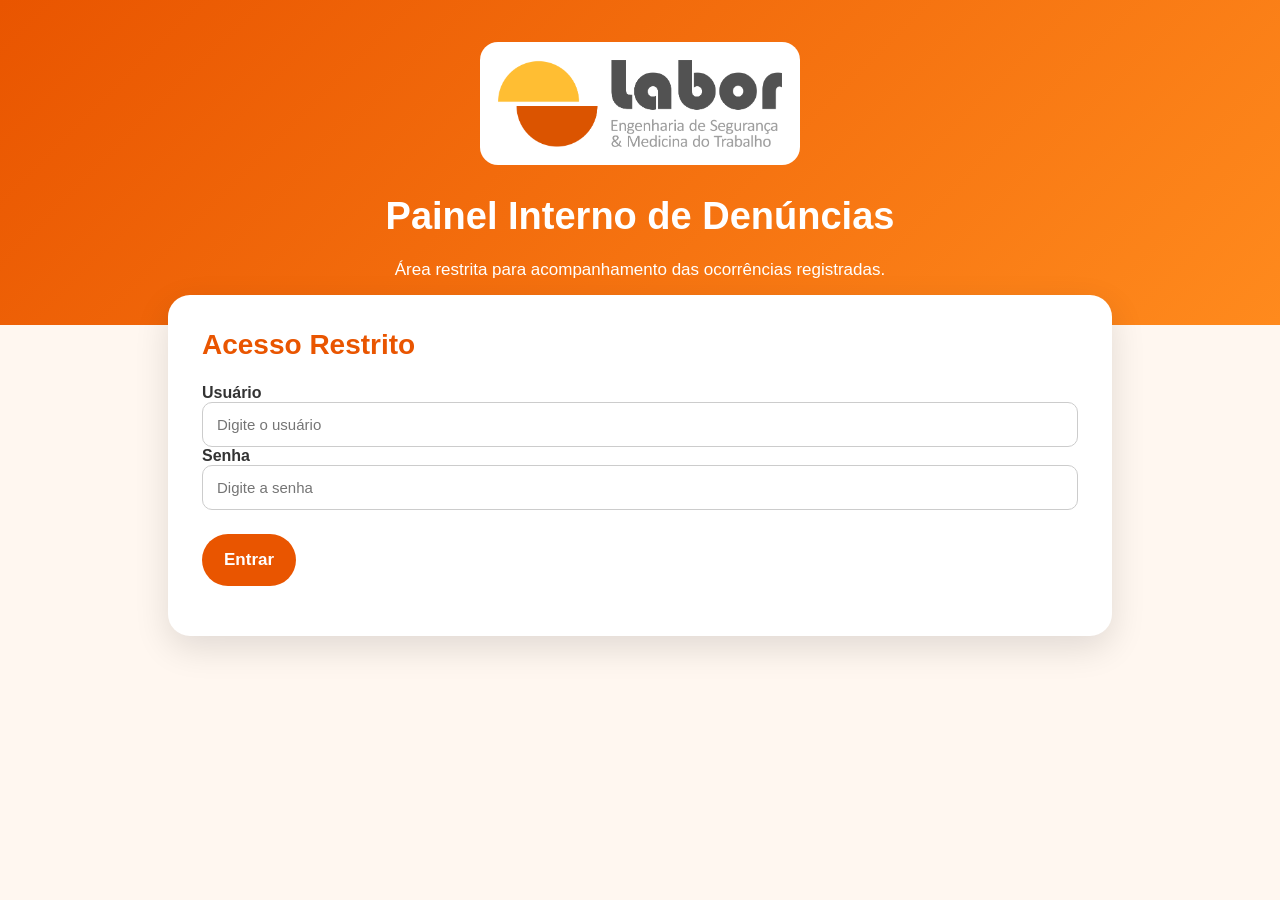
==== admin.html @ f0834d73 "Update admin.html" ====
<!DOCTYPE html>
<html lang="pt-BR">
<head>
  <meta charset="UTF-8">
  <meta name="viewport" content="width=device-width, initial-scale=1.0">
  <title>Painel de Denúncias | Labor</title>
  <link rel="stylesheet" href="css/style.css">
</head>

<body>

<header class="hero">
  <img src="assets/logo-labor.png" alt="Labor Engenharia" class="logo">
  <h1>Painel Interno de Denúncias</h1>
  <p class="subtitulo">Área restrita para acompanhamento das ocorrências registradas.</p>
</header>

<main class="container">

  <section class="card" id="loginCard">
    <h2>Acesso Restrito</h2>

    <label>Usuário</label>
    <input type="text" id="usuario" placeholder="Digite o usuário">

    <label>Senha</label>
    <input type="password" id="senha" placeholder="Digite a senha">

    <button onclick="fazerLogin()">Entrar</button>

    <p id="erroLogin" style="color:red; margin-top:15px;"></p>
  </section>

  <section class="card" id="painelCard" style="display:none;">
    <h2>Denúncias Recebidas</h2>
    <div id="resumoDenuncias" class="dashboard-resumo"></div>
    <label>Filtrar por Status</label>
    <select id="filtroStatus" onchange="aplicarFiltroStatus()">
      <option value="Todos">Todos</option>
      <option value="Recebida">Recebida</option>
      <option value="Em análise">Em análise</option>
      <option value="Em investigação">Em investigação</option>
      <option value="Concluída">Concluída</option>
      <option value="Arquivada">Arquivada</option>
    </select>
    
    <button onclick="carregarDenuncias()">Atualizar Lista</button>
    <button onclick="sair()" style="background:#555;">Sair</button>

    <div id="listaDenuncias" style="margin-top: 25px;"></div>
  </section>

</main>

<script src="js/admin.js"></script>

</body>
</html>
---- css/style.css ----
:root {
  --laranja: #e95500;
  --laranja-claro: #ffb62e;
  --cinza: #555555;
  --cinza-claro: #f5f5f5;
  --texto: #222222;
  --branco: #ffffff;
}

* {
  box-sizing: border-box;
}

body {
  margin: 0;
  font-family: Arial, Helvetica, sans-serif;
  background: #fff7f0;
  color: var(--texto);
}

.hero {
  background: linear-gradient(135deg, #e95500, #ff8a1d);
  color: white;
  padding: 42px 22px;
  text-align: center;
}

.logo {
  max-width: 320px;
  width: 80%;
  background: white;
  padding: 18px;
  border-radius: 18px;
  margin-bottom: 26px;
}

.hero h1 {
  margin: 0;
  font-size: 38px;
  font-weight: 800;
}

.subtitulo {
  max-width: 900px;
  margin: 18px auto 0;
  font-size: 17px;
  line-height: 1.6;
}

.container {
  max-width: 980px;
  margin: -30px auto 60px;
  padding: 0 18px;
}

.card {
  background: white;
  border-radius: 22px;
  padding: 34px;
  box-shadow: 0 12px 35px rgba(0,0,0,0.12);
}

.card h2 {
  color: var(--laranja);
  margin-top: 0;
  font-size: 28px;
}

.card h3 {
  margin-top: 28px;
  color: var(--cinza);
}

form {
  display: grid;
  gap: 14px;
}

label {
  font-weight: 700;
  color: #333;
  margin-top: 8px;
}

input,
select,
textarea {
  width: 100%;
  padding: 13px 14px;
  border: 1px solid #cccccc;
  border-radius: 10px;
  font-size: 15px;
  font-family: Arial, Helvetica, sans-serif;
}

textarea {
  resize: vertical;
}

.radio-group {
  display: flex;
  flex-wrap: wrap;
  gap: 18px;
  margin: 6px 0 10px;
}

.radio-group label {
  font-weight: 500;
}

.radio-group input {
  width: auto;
  margin-right: 6px;
}

#dadosIdentificacao {
  display: none;
  grid-template-columns: 1fr 1fr 1fr;
  gap: 12px;
}

button {
  margin-top: 24px;
  background: var(--laranja);
  color: white;
  border: none;
  padding: 16px 22px;
  border-radius: 999px;
  font-size: 17px;
  font-weight: 800;
  cursor: pointer;
  transition: 0.2s;
}

button:hover {
  background: #c74700;
}

.aviso {
  margin-top: 18px;
  padding: 16px;
  border-radius: 12px;
  background: #fff0e5;
  color: #5f2500;
  font-size: 14px;
  line-height: 1.5;
}

@media (max-width: 700px) {
  .hero h1 {
    font-size: 30px;
  }

  .card {
    padding: 24px;
  }

  #dadosIdentificacao {
    grid-template-columns: 1fr;
  }
}

.dashboard-resumo {
  display: grid;
  grid-template-columns: repeat(auto-fit, minmax(150px, 1fr));
  gap: 14px;
  margin: 20px 0 25px;
}

.resumo-card {
  background: #fff0e5;
  border-left: 6px solid var(--laranja);
  padding: 16px;
  border-radius: 14px;
}

.resumo-card strong {
  display: block;
  font-size: 26px;
  color: var(--laranja);
}

.resumo-card span {
  font-size: 14px;
  color: #333;
}
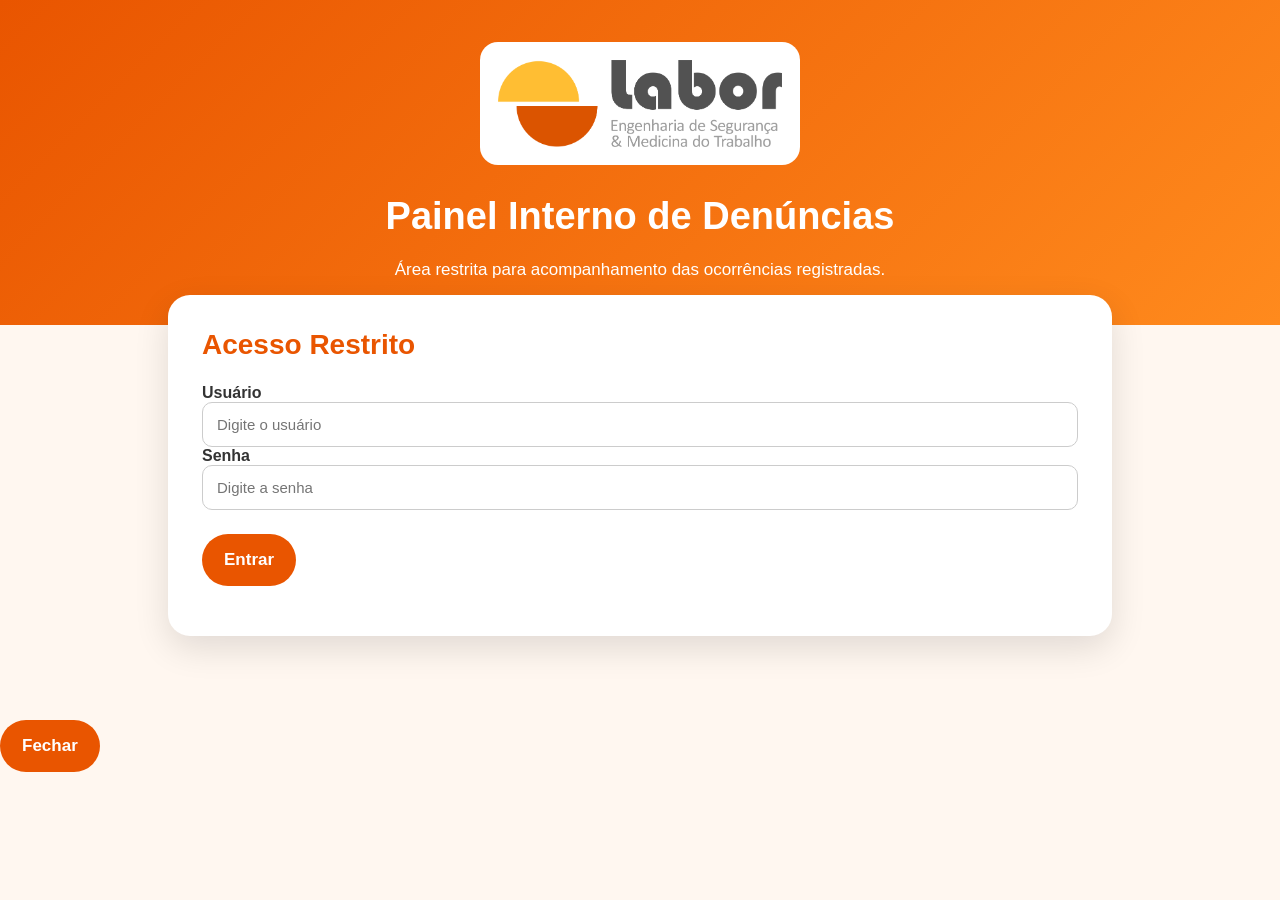
==== commit 10bc2b8b: "Update admin.html" ====
--- a/admin.html
+++ b/admin.html
@@ -52,6 +52,13 @@
 
 </main>
 
+<div id="modalDetalhes" class="modal">
+  <div class="modal-conteudo">
+    <button class="modal-fechar" onclick="fecharDetalhes()">Fechar</button>
+    <div id="conteudoDetalhes"></div>
+  </div>
+</div>
+  
 <script src="js/admin.js"></script>
 
 </body>
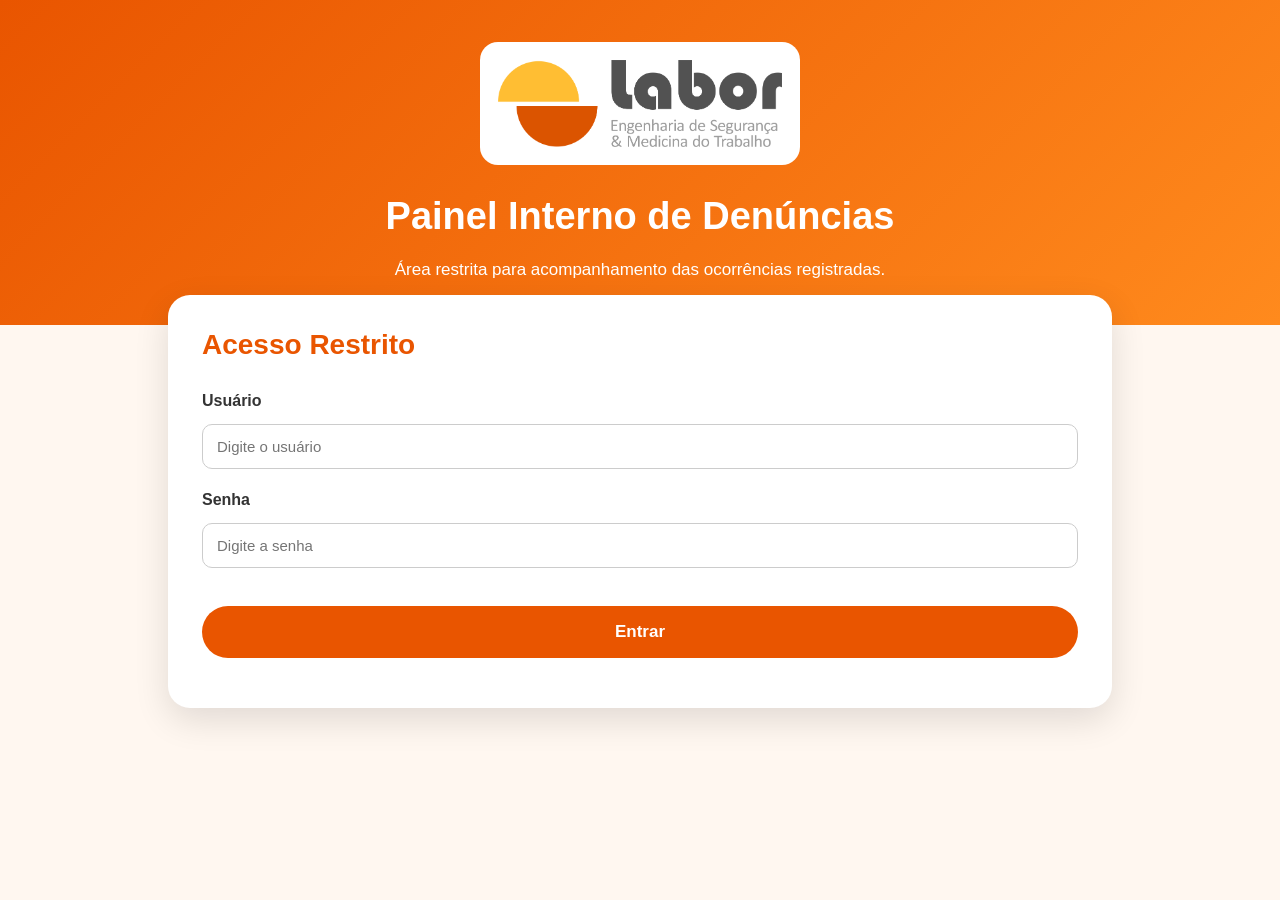
==== commit 6111b4b5: "Update admin.html" ====
--- a/admin.html
+++ b/admin.html
@@ -2,40 +2,121 @@
 <html lang="pt-BR">
 <head>
   <meta charset="UTF-8">
-  <meta name="viewport" content="width=device-width, initial-scale=1.0">
+
+  <meta
+    name="viewport"
+    content="width=device-width, initial-scale=1.0"
+  >
+
   <title>Painel de Denúncias | Labor</title>
-  <link rel="stylesheet" href="css/style.css">
+
+  <link rel="stylesheet" href="/css/style.css">
 </head>
 
 <body>
 
 <header class="hero">
-  <img src="assets/logo-labor.png" alt="Labor Engenharia" class="logo">
+  <img
+    src="/assets/logo-labor.png"
+    alt="Labor Engenharia"
+    class="logo"
+  >
+
   <h1>Painel Interno de Denúncias</h1>
-  <p class="subtitulo">Área restrita para acompanhamento das ocorrências registradas.</p>
+
+  <p class="subtitulo">
+    Área restrita para acompanhamento das ocorrências registradas.
+  </p>
 </header>
 
 <main class="container">
 
   <section class="card" id="loginCard">
+
     <h2>Acesso Restrito</h2>
 
-    <label>Usuário</label>
-    <input type="text" id="usuario" placeholder="Digite o usuário">
+    <form id="loginForm">
 
-    <label>Senha</label>
-    <input type="password" id="senha" placeholder="Digite a senha">
+      <label for="usuario">
+        Usuário
+      </label>
 
-    <button onclick="fazerLogin()">Entrar</button>
+      <input
+        type="text"
+        id="usuario"
+        placeholder="Digite o usuário"
+        autocomplete="username"
+        required
+      >
 
-    <p id="erroLogin" style="color:red; margin-top:15px;"></p>
+      <label for="senha">
+        Senha
+      </label>
+
+      <input
+        type="password"
+        id="senha"
+        placeholder="Digite a senha"
+        autocomplete="current-password"
+        required
+      >
+
+      <button type="submit" id="botaoLogin">
+        Entrar
+      </button>
+
+    </form>
+
+    <p
+      id="erroLogin"
+      style="color: red; margin-top: 15px;"
+    ></p>
+
   </section>
 
-  <section class="card" id="painelCard" style="display:none;">
-    <h2>Denúncias Recebidas</h2>
-    <div id="resumoDenuncias" class="dashboard-resumo"></div>
-    <label>Filtrar por Status</label>
-    <select id="filtroStatus" onchange="aplicarFiltroStatus()">
+  <section
+    class="card"
+    id="painelCard"
+    style="display: none;"
+  >
+
+    <div
+      style="
+        display: flex;
+        justify-content: space-between;
+        align-items: flex-start;
+        gap: 20px;
+        flex-wrap: wrap;
+      "
+    >
+      <div>
+        <h2>Denúncias Recebidas</h2>
+
+        <p id="dadosUsuarioLogado"></p>
+      </div>
+
+      <button
+        type="button"
+        onclick="sair()"
+        style="background: #555;"
+      >
+        Sair
+      </button>
+    </div>
+
+    <div
+      id="resumoDenuncias"
+      class="dashboard-resumo"
+    ></div>
+
+    <label for="filtroStatus">
+      Filtrar por Status
+    </label>
+
+    <select
+      id="filtroStatus"
+      onchange="aplicarFiltroStatus()"
+    >
       <option value="Todos">Todos</option>
       <option value="Recebida">Recebida</option>
       <option value="Em análise">Em análise</option>
@@ -43,23 +124,40 @@
       <option value="Concluída">Concluída</option>
       <option value="Arquivada">Arquivada</option>
     </select>
-    
-    <button onclick="carregarDenuncias()">Atualizar Lista</button>
-    <button onclick="sair()" style="background:#555;">Sair</button>
 
-    <div id="listaDenuncias" style="margin-top: 25px;"></div>
+    <button
+      type="button"
+      onclick="carregarDenuncias()"
+    >
+      Atualizar Lista
+    </button>
+
+    <div
+      id="listaDenuncias"
+      style="margin-top: 25px;"
+    ></div>
+
   </section>
 
 </main>
 
 <div id="modalDetalhes" class="modal">
   <div class="modal-conteudo">
-    <button class="modal-fechar" onclick="fecharDetalhes()">Fechar</button>
+
+    <button
+      type="button"
+      class="modal-fechar"
+      onclick="fecharDetalhes()"
+    >
+      Fechar
+    </button>
+
     <div id="conteudoDetalhes"></div>
+
   </div>
 </div>
-  
-<script src="js/admin.js"></script>
+
+<script src="/js/admin.js"></script>
 
 </body>
 </html>
--- a/css/style.css
+++ b/css/style.css
@@ -184,3 +184,58 @@
   font-size: 14px;
   color: #333;
 }
+.tabela-wrapper {
+  overflow-x: auto;
+  margin-top: 25px;
+}
+
+.tabela-denuncias {
+  width: 100%;
+  border-collapse: collapse;
+  background: white;
+}
+
+.tabela-denuncias th,
+.tabela-denuncias td {
+  padding: 14px;
+  border-bottom: 1px solid #eee;
+  text-align: left;
+}
+
+.tabela-denuncias th {
+  background: #fff0e5;
+  color: #5f2500;
+}
+
+.btn-pequeno {
+  padding: 9px 16px;
+  font-size: 14px;
+  border-radius: 20px;
+  margin: 0;
+}
+
+.modal {
+  display: none;
+  position: fixed;
+  z-index: 9999;
+  inset: 0;
+  background: rgba(0,0,0,0.55);
+  align-items: center;
+  justify-content: center;
+  padding: 20px;
+}
+
+.modal-conteudo {
+  background: white;
+  width: 100%;
+  max-width: 850px;
+  max-height: 90vh;
+  overflow-y: auto;
+  border-radius: 18px;
+  padding: 28px;
+}
+
+.modal-fechar {
+  background: #555;
+  margin-bottom: 20px;
+}
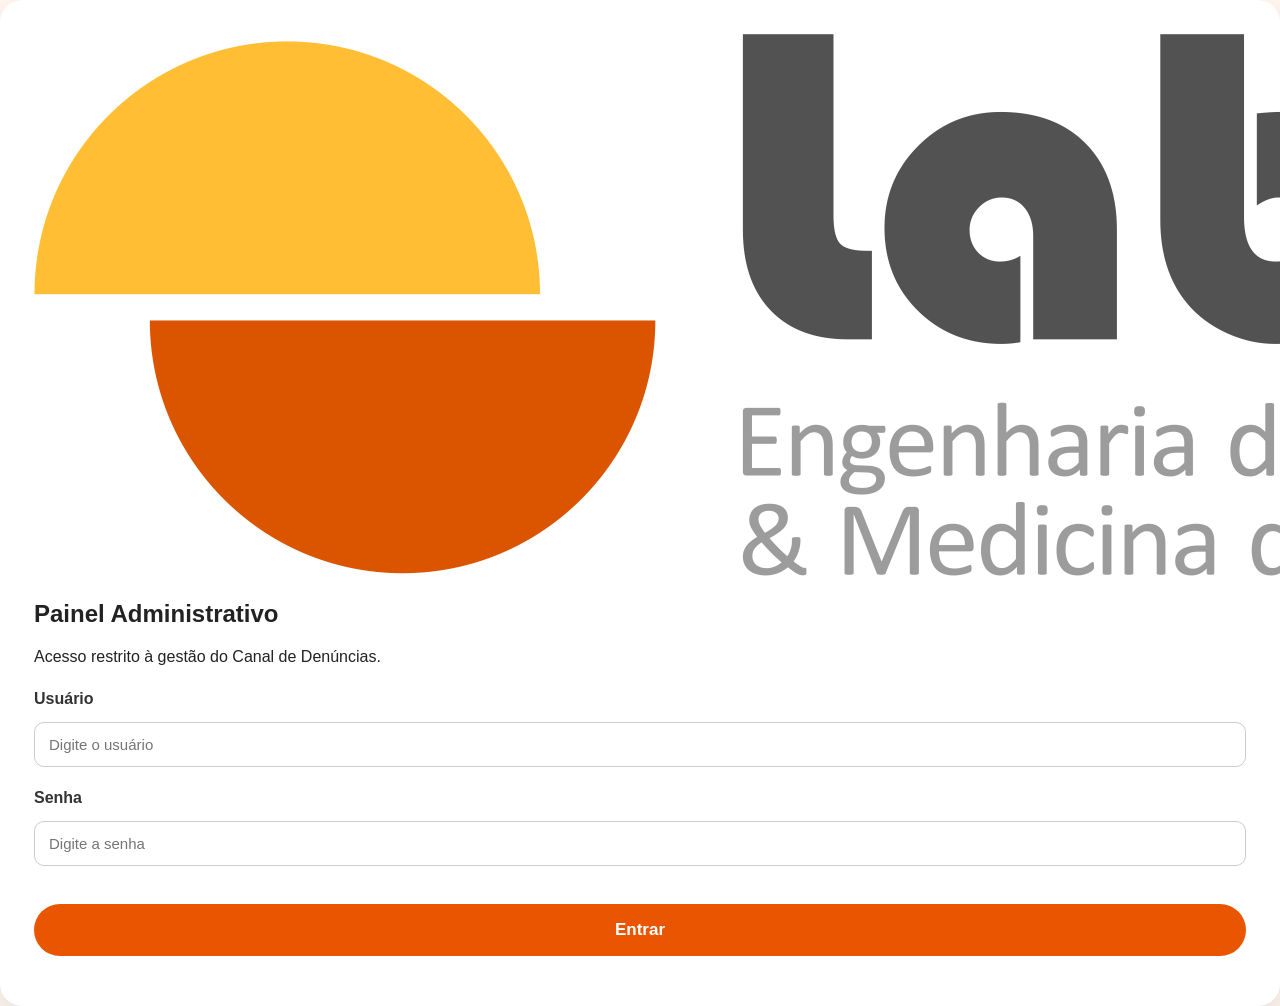
==== commit ff38bd0f: "Update admin.html" ====
--- a/admin.html
+++ b/admin.html
@@ -8,156 +8,525 @@
     content="width=device-width, initial-scale=1.0"
   >
 
-  <title>Painel de Denúncias | Labor</title>
+  <title>Painel Administrativo | Canal de Denúncias</title>
 
   <link rel="stylesheet" href="/css/style.css">
 </head>
 
-<body>
-
-<header class="hero">
-  <img
-    src="/assets/logo-labor.png"
-    alt="Labor Engenharia"
-    class="logo"
+<body class="admin-body">
+
+  <!-- LOGIN -->
+  <main
+    class="admin-login-wrapper"
+    id="loginCard"
   >
-
-  <h1>Painel Interno de Denúncias</h1>
-
-  <p class="subtitulo">
-    Área restrita para acompanhamento das ocorrências registradas.
-  </p>
-</header>
-
-<main class="container">
-
-  <section class="card" id="loginCard">
-
-    <h2>Acesso Restrito</h2>
-
-    <form id="loginForm">
-
-      <label for="usuario">
-        Usuário
-      </label>
-
-      <input
-        type="text"
-        id="usuario"
-        placeholder="Digite o usuário"
-        autocomplete="username"
-        required
+    <section class="card admin-login-card">
+
+      <img
+        src="/assets/logo-labor.png"
+        alt="Labor Engenharia"
+        class="admin-login-logo"
       >
 
-      <label for="senha">
-        Senha
-      </label>
-
-      <input
-        type="password"
-        id="senha"
-        placeholder="Digite a senha"
-        autocomplete="current-password"
-        required
-      >
-
-      <button type="submit" id="botaoLogin">
-        Entrar
-      </button>
-
-    </form>
-
-    <p
-      id="erroLogin"
-      style="color: red; margin-top: 15px;"
-    ></p>
-
-  </section>
-
-  <section
-    class="card"
+      <h1>Painel Administrativo</h1>
+
+      <p class="admin-login-subtitulo">
+        Acesso restrito à gestão do Canal de Denúncias.
+      </p>
+
+      <form id="loginForm">
+
+        <label for="usuario">
+          Usuário
+        </label>
+
+        <input
+          type="text"
+          id="usuario"
+          placeholder="Digite o usuário"
+          autocomplete="username"
+          required
+        >
+
+        <label for="senha">
+          Senha
+        </label>
+
+        <input
+          type="password"
+          id="senha"
+          placeholder="Digite a senha"
+          autocomplete="current-password"
+          required
+        >
+
+        <button
+          type="submit"
+          id="botaoLogin"
+        >
+          Entrar
+        </button>
+
+      </form>
+
+      <p
+        id="erroLogin"
+        class="admin-login-erro"
+      ></p>
+
+    </section>
+  </main>
+
+
+  <!-- PAINEL -->
+  <div
+    class="admin-app"
     id="painelCard"
     style="display: none;"
   >
 
-    <div
-      style="
-        display: flex;
-        justify-content: space-between;
-        align-items: flex-start;
-        gap: 20px;
-        flex-wrap: wrap;
-      "
-    >
-      <div>
-        <h2>Denúncias Recebidas</h2>
-
-        <p id="dadosUsuarioLogado"></p>
+    <!-- MENU LATERAL -->
+    <aside class="admin-sidebar">
+
+      <div class="admin-sidebar-topo">
+
+        <img
+          id="logoPainel"
+          src="/assets/logo-labor.png"
+          alt="Empresa"
+          class="admin-sidebar-logo"
+        >
+
+        <div class="admin-sidebar-empresa">
+          <strong id="nomeEmpresaPainel">
+            Empresa
+          </strong>
+
+          <span id="perfilUsuarioPainel">
+            Perfil
+          </span>
+        </div>
+
       </div>
+
+
+      <nav class="admin-menu">
+
+        <button
+          type="button"
+          class="admin-menu-item ativo"
+          data-tela="dashboard"
+          onclick="abrirTela('dashboard', this)"
+        >
+          Dashboard
+        </button>
+
+        <button
+          type="button"
+          class="admin-menu-item"
+          data-tela="denuncias"
+          onclick="abrirTela('denuncias', this)"
+        >
+          Denúncias
+        </button>
+
+        <button
+          type="button"
+          class="admin-menu-item somente-super-admin"
+          data-tela="empresas"
+          onclick="abrirTela('empresas', this)"
+        >
+          Empresas
+        </button>
+
+        <button
+          type="button"
+          class="admin-menu-item somente-super-admin"
+          data-tela="usuarios"
+          onclick="abrirTela('usuarios', this)"
+        >
+          Usuários
+        </button>
+
+        <button
+          type="button"
+          class="admin-menu-item"
+          data-tela="relatorios"
+          onclick="abrirTela('relatorios', this)"
+        >
+          Relatórios
+        </button>
+
+        <button
+          type="button"
+          class="admin-menu-item"
+          data-tela="logs"
+          onclick="abrirTela('logs', this)"
+        >
+          Logs
+        </button>
+
+        <button
+          type="button"
+          class="admin-menu-item"
+          data-tela="configuracoes"
+          onclick="abrirTela('configuracoes', this)"
+        >
+          Configurações
+        </button>
+
+      </nav>
+
+
+      <div class="admin-sidebar-rodape">
+
+        <div id="dadosUsuarioLogado"></div>
+
+        <button
+          type="button"
+          class="admin-btn-sair"
+          onclick="sair()"
+        >
+          Sair
+        </button>
+
+      </div>
+
+    </aside>
+
+
+    <!-- ÁREA PRINCIPAL -->
+    <div class="admin-main">
+
+      <!-- TOPO -->
+      <header class="admin-topbar">
+
+        <div>
+          <h1 id="tituloTela">
+            Dashboard
+          </h1>
+
+          <p id="subtituloTela">
+            Visão geral do Canal de Denúncias.
+          </p>
+        </div>
+
+        <div class="admin-topbar-usuario">
+
+          <span id="nomeUsuarioTopo">
+            Usuário
+          </span>
+
+          <span id="empresaUsuarioTopo">
+            Empresa
+          </span>
+
+        </div>
+
+      </header>
+
+
+      <!-- CONTEÚDO -->
+      <main class="admin-content">
+
+        <!-- DASHBOARD -->
+        <section
+          id="tela-dashboard"
+          class="admin-tela ativa"
+        >
+
+          <div
+            id="resumoDenuncias"
+            class="dashboard-resumo"
+          ></div>
+
+          <div class="admin-grid-2">
+
+            <section class="admin-bloco">
+
+              <h2>Visão Geral</h2>
+
+              <p>
+                Acompanhe os principais indicadores das ocorrências registradas.
+              </p>
+
+              <div id="dashboardIndicadores">
+                <p>
+                  Os indicadores detalhados serão exibidos aqui.
+                </p>
+              </div>
+
+            </section>
+
+
+            <section class="admin-bloco">
+
+              <h2>Atalhos</h2>
+
+              <div class="admin-atalhos">
+
+                <button
+                  type="button"
+                  onclick="abrirTelaPorNome('denuncias')"
+                >
+                  Ver denúncias
+                </button>
+
+                <button
+                  type="button"
+                  class="somente-super-admin"
+                  onclick="abrirTelaPorNome('empresas')"
+                >
+                  Gerenciar empresas
+                </button>
+
+                <button
+                  type="button"
+                  class="somente-super-admin"
+                  onclick="abrirTelaPorNome('usuarios')"
+                >
+                  Gerenciar usuários
+                </button>
+
+              </div>
+
+            </section>
+
+          </div>
+
+        </section>
+
+
+        <!-- DENÚNCIAS -->
+        <section
+          id="tela-denuncias"
+          class="admin-tela"
+        >
+
+          <section class="admin-bloco">
+
+            <div class="admin-bloco-cabecalho">
+
+              <div>
+                <h2>Denúncias</h2>
+
+                <p>
+                  Consulte, filtre e acompanhe as ocorrências registradas.
+                </p>
+              </div>
+
+              <button
+                type="button"
+                class="admin-btn-secundario"
+                onclick="carregarDenuncias()"
+              >
+                Atualizar
+              </button>
+
+            </div>
+
+
+            <div class="admin-filtros">
+
+              <div>
+                <label for="filtroStatus">
+                  Filtrar por status
+                </label>
+
+                <select
+                  id="filtroStatus"
+                  onchange="aplicarFiltroStatus()"
+                >
+                  <option value="Todos">Todos</option>
+                  <option value="Recebida">Recebida</option>
+                  <option value="Em análise">Em análise</option>
+                  <option value="Em investigação">Em investigação</option>
+                  <option value="Concluída">Concluída</option>
+                  <option value="Arquivada">Arquivada</option>
+                </select>
+
+              </div>
+
+            </div>
+
+
+            <div
+              id="listaDenuncias"
+              class="admin-lista-denuncias"
+            ></div>
+
+          </section>
+
+        </section>
+
+
+        <!-- EMPRESAS -->
+        <section
+          id="tela-empresas"
+          class="admin-tela"
+        >
+
+          <section class="admin-bloco">
+
+            <div class="admin-bloco-cabecalho">
+
+              <div>
+                <h2>Empresas</h2>
+
+                <p>
+                  Cadastre e gerencie os clientes da plataforma.
+                </p>
+              </div>
+
+              <button
+                type="button"
+                id="botaoNovaEmpresa"
+              >
+                Nova Empresa
+              </button>
+
+            </div>
+
+            <div id="areaEmpresas">
+
+              <p>
+                O módulo de empresas será ativado na próxima etapa.
+              </p>
+
+            </div>
+
+          </section>
+
+        </section>
+
+
+        <!-- USUÁRIOS -->
+        <section
+          id="tela-usuarios"
+          class="admin-tela"
+        >
+
+          <section class="admin-bloco">
+
+            <div class="admin-bloco-cabecalho">
+
+              <div>
+                <h2>Usuários</h2>
+
+                <p>
+                  Gerencie usuários, empresas e perfis de acesso.
+                </p>
+              </div>
+
+              <button
+                type="button"
+                id="botaoNovoUsuario"
+              >
+                Novo Usuário
+              </button>
+
+            </div>
+
+            <div id="areaUsuarios">
+
+              <p>
+                O módulo de usuários será ativado na próxima etapa.
+              </p>
+
+            </div>
+
+          </section>
+
+        </section>
+
+
+        <!-- RELATÓRIOS -->
+        <section
+          id="tela-relatorios"
+          class="admin-tela"
+        >
+
+          <section class="admin-bloco">
+
+            <h2>Relatórios</h2>
+
+            <p>
+              Exportações e relatórios gerenciais serão disponibilizados neste módulo.
+            </p>
+
+          </section>
+
+        </section>
+
+
+        <!-- LOGS -->
+        <section
+          id="tela-logs"
+          class="admin-tela"
+        >
+
+          <section class="admin-bloco">
+
+            <h2>Logs e Auditoria</h2>
+
+            <p>
+              O histórico de acessos e alterações será exibido aqui.
+            </p>
+
+          </section>
+
+        </section>
+
+
+        <!-- CONFIGURAÇÕES -->
+        <section
+          id="tela-configuracoes"
+          class="admin-tela"
+        >
+
+          <section class="admin-bloco">
+
+            <h2>Configurações</h2>
+
+            <p>
+              Configurações da empresa e do Canal de Denúncias.
+            </p>
+
+          </section>
+
+        </section>
+
+      </main>
+
+    </div>
+
+  </div>
+
+
+  <!-- MODAL DETALHES -->
+  <div
+    id="modalDetalhes"
+    class="modal"
+  >
+
+    <div class="modal-conteudo">
 
       <button
         type="button"
-        onclick="sair()"
-        style="background: #555;"
+        class="modal-fechar"
+        onclick="fecharDetalhes()"
       >
-        Sair
+        Fechar
       </button>
+
+      <div id="conteudoDetalhes"></div>
+
     </div>
 
-    <div
-      id="resumoDenuncias"
-      class="dashboard-resumo"
-    ></div>
-
-    <label for="filtroStatus">
-      Filtrar por Status
-    </label>
-
-    <select
-      id="filtroStatus"
-      onchange="aplicarFiltroStatus()"
-    >
-      <option value="Todos">Todos</option>
-      <option value="Recebida">Recebida</option>
-      <option value="Em análise">Em análise</option>
-      <option value="Em investigação">Em investigação</option>
-      <option value="Concluída">Concluída</option>
-      <option value="Arquivada">Arquivada</option>
-    </select>
-
-    <button
-      type="button"
-      onclick="carregarDenuncias()"
-    >
-      Atualizar Lista
-    </button>
-
-    <div
-      id="listaDenuncias"
-      style="margin-top: 25px;"
-    ></div>
-
-  </section>
-
-</main>
-
-<div id="modalDetalhes" class="modal">
-  <div class="modal-conteudo">
-
-    <button
-      type="button"
-      class="modal-fechar"
-      onclick="fecharDetalhes()"
-    >
-      Fechar
-    </button>
-
-    <div id="conteudoDetalhes"></div>
-
   </div>
-</div>
-
-<script src="/js/admin.js"></script>
+
+
+  <script src="/js/admin.js"></script>
 
 </body>
 </html>
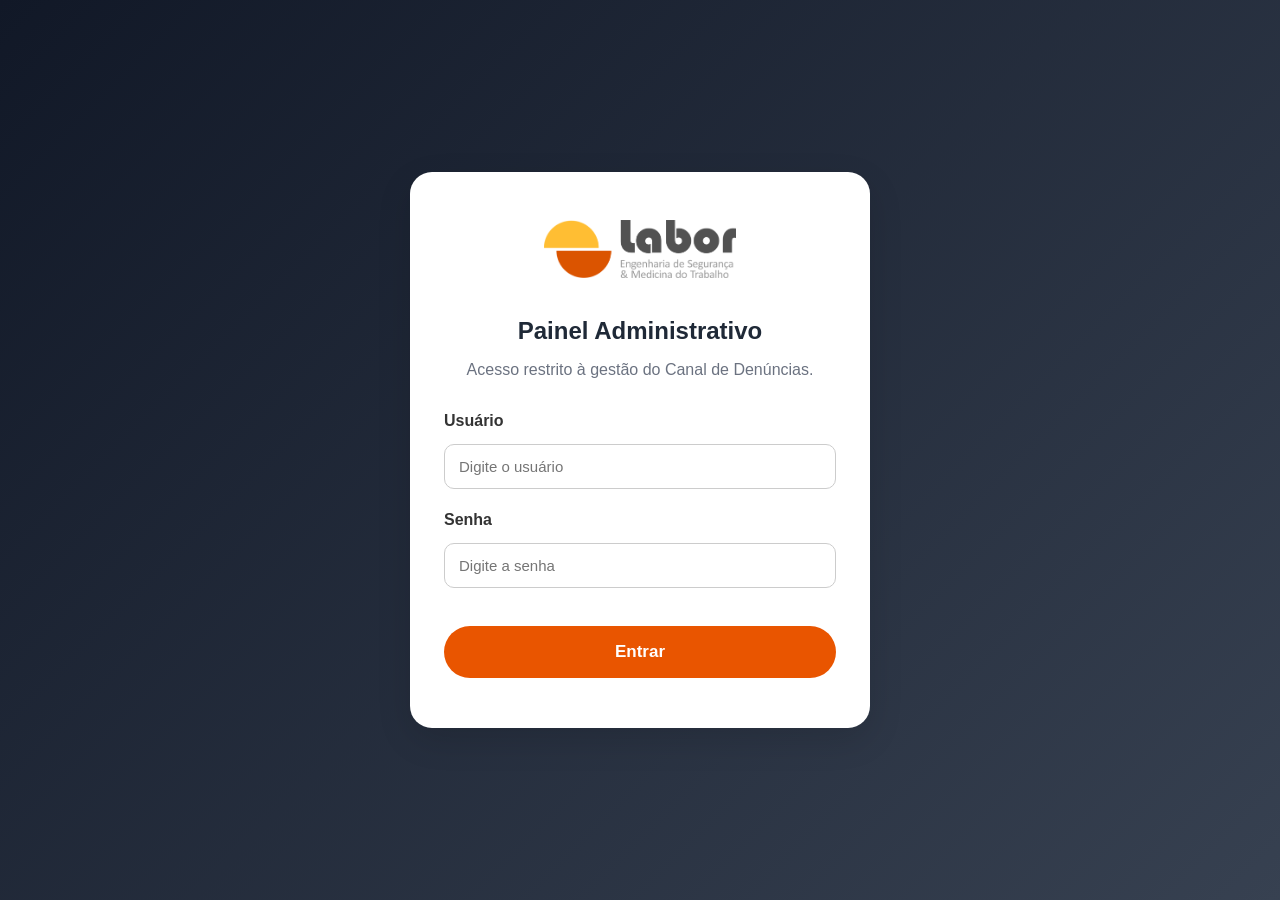
==== commit 0555839f: "Update admin.html" ====
--- a/admin.html
+++ b/admin.html
@@ -525,6 +525,287 @@
 
   </div>
 
+  <!-- MODAL EMPRESA -->
+<div
+  id="modalEmpresa"
+  class="modal"
+>
+  <div class="modal-conteudo admin-modal-empresa">
+
+    <div class="admin-modal-topo">
+      <div>
+        <h2 id="tituloModalEmpresa">
+          Nova Empresa
+        </h2>
+
+        <p>
+          Dados de configuração do Canal de Denúncias.
+        </p>
+      </div>
+
+      <button
+        type="button"
+        class="modal-fechar"
+        onclick="fecharModalEmpresa()"
+      >
+        Fechar
+      </button>
+    </div>
+
+    <form id="formEmpresa">
+
+      <input
+        type="hidden"
+        id="empresaId"
+      >
+
+      <div class="admin-form-grid">
+
+        <div>
+          <label for="empresaNome">
+            Nome da empresa *
+          </label>
+
+          <input
+            type="text"
+            id="empresaNome"
+            required
+          >
+        </div>
+
+        <div>
+          <label for="empresaNomeCurto">
+            Nome curto
+          </label>
+
+          <input
+            type="text"
+            id="empresaNomeCurto"
+          >
+        </div>
+
+        <div>
+          <label for="empresaCodigo">
+            Código do canal *
+          </label>
+
+          <input
+            type="text"
+            id="empresaCodigo"
+            placeholder="ex.: empresa-xyz"
+            required
+          >
+
+          <small>
+            Somente letras minúsculas, números e hífen.
+          </small>
+        </div>
+
+        <div>
+          <label for="empresaCnpj">
+            CNPJ
+          </label>
+
+          <input
+            type="text"
+            id="empresaCnpj"
+          >
+        </div>
+
+        <div>
+          <label for="empresaEmail">
+            E-mail de contato
+          </label>
+
+          <input
+            type="email"
+            id="empresaEmail"
+          >
+        </div>
+
+        <div>
+          <label for="empresaTelefone">
+            Telefone
+          </label>
+
+          <input
+            type="text"
+            id="empresaTelefone"
+          >
+        </div>
+
+        <div>
+          <label for="empresaSite">
+            Site
+          </label>
+
+          <input
+            type="text"
+            id="empresaSite"
+            placeholder="https://..."
+          >
+        </div>
+
+        <div>
+          <label for="empresaPlano">
+            Plano
+          </label>
+
+          <select id="empresaPlano">
+            <option value="Starter">
+              Starter
+            </option>
+
+            <option value="Profissional">
+              Profissional
+            </option>
+
+            <option value="Enterprise">
+              Enterprise
+            </option>
+          </select>
+        </div>
+
+        <div>
+          <label for="empresaLimiteUsuarios">
+            Limite de usuários
+          </label>
+
+          <input
+            type="number"
+            id="empresaLimiteUsuarios"
+            min="1"
+            value="3"
+          >
+        </div>
+
+        <div>
+          <label for="empresaLimiteDenuncias">
+            Limite de denúncias
+          </label>
+
+          <input
+            type="number"
+            id="empresaLimiteDenuncias"
+            min="1"
+            placeholder="Em branco = ilimitado"
+          >
+        </div>
+
+        <div>
+          <label for="empresaDataVencimento">
+            Vencimento
+          </label>
+
+          <input
+            type="date"
+            id="empresaDataVencimento"
+          >
+        </div>
+
+        <div>
+          <label for="empresaLogoUrl">
+            URL da logomarca
+          </label>
+
+          <input
+            type="text"
+            id="empresaLogoUrl"
+            placeholder="https://..."
+          >
+        </div>
+
+        <div>
+          <label for="empresaCorPrincipal">
+            Cor principal
+          </label>
+
+          <input
+            type="color"
+            id="empresaCorPrincipal"
+            value="#0b3b73"
+          >
+        </div>
+
+        <div>
+          <label for="empresaCorSecundaria">
+            Cor secundária
+          </label>
+
+          <input
+            type="color"
+            id="empresaCorSecundaria"
+            value="#0ea5e9"
+          >
+        </div>
+
+      </div>
+
+      <label for="empresaNomeCanal">
+        Nome do canal
+      </label>
+
+      <input
+        type="text"
+        id="empresaNomeCanal"
+        value="Canal de Denúncias"
+      >
+
+      <label for="empresaMensagemInicial">
+        Mensagem inicial
+      </label>
+
+      <textarea
+        id="empresaMensagemInicial"
+        rows="5"
+      ></textarea>
+
+      <div class="admin-checkboxes">
+
+        <label>
+          <input
+            type="checkbox"
+            id="empresaPermiteAnonima"
+            checked
+          >
+          Permitir denúncia anônima
+        </label>
+
+        <label>
+          <input
+            type="checkbox"
+            id="empresaAtiva"
+            checked
+          >
+          Empresa ativa
+        </label>
+
+        <label>
+          <input
+            type="checkbox"
+            id="empresaBloqueada"
+          >
+          Empresa bloqueada
+        </label>
+
+      </div>
+
+      <div
+        id="previewLinkEmpresa"
+        class="admin-link-canal"
+      ></div>
+
+      <button
+        type="submit"
+        id="botaoSalvarEmpresa"
+      >
+        Salvar Empresa
+      </button>
+
+    </form>
+
+  </div>
+</div>
 
   <script src="/js/admin.js"></script>
 
--- a/css/style.css
+++ b/css/style.css
@@ -239,3 +239,355 @@
   background: #555;
   margin-bottom: 20px;
 }
+/* =========================================================
+   PAINEL ADMINISTRATIVO
+   ========================================================= */
+
+.admin-body {
+  margin: 0;
+  background: #f3f4f6;
+  color: #1f2937;
+}
+
+.admin-login-wrapper {
+  min-height: 100vh;
+  display: flex;
+  align-items: center;
+  justify-content: center;
+  padding: 24px;
+  background: linear-gradient(135deg, #111827, #374151);
+}
+
+.admin-login-card {
+  width: 100%;
+  max-width: 460px;
+  margin: 0;
+}
+
+.admin-login-logo {
+  display: block;
+  max-width: 220px;
+  width: 70%;
+  margin: 0 auto 25px;
+  background: #fff;
+  padding: 14px;
+  border-radius: 16px;
+}
+
+.admin-login-card h1 {
+  text-align: center;
+  margin: 0 0 10px;
+}
+
+.admin-login-subtitulo {
+  text-align: center;
+  color: #6b7280;
+  margin-bottom: 25px;
+}
+
+.admin-login-erro {
+  color: #b91c1c;
+  margin-top: 15px;
+}
+
+.admin-app {
+  min-height: 100vh;
+  display: grid;
+  grid-template-columns: 260px 1fr;
+}
+
+.admin-sidebar {
+  background: #111827;
+  color: #fff;
+  min-height: 100vh;
+  padding: 24px 16px;
+  display: flex;
+  flex-direction: column;
+  position: sticky;
+  top: 0;
+  height: 100vh;
+}
+
+.admin-sidebar-topo {
+  margin-bottom: 28px;
+}
+
+.admin-sidebar-logo {
+  display: block;
+  width: 100%;
+  max-width: 170px;
+  max-height: 90px;
+  object-fit: contain;
+  background: #fff;
+  padding: 10px;
+  border-radius: 14px;
+  margin-bottom: 16px;
+}
+
+.admin-sidebar-empresa strong {
+  display: block;
+  font-size: 15px;
+  line-height: 1.4;
+}
+
+.admin-sidebar-empresa span {
+  display: block;
+  font-size: 12px;
+  color: #9ca3af;
+  margin-top: 4px;
+}
+
+.admin-menu {
+  display: flex;
+  flex-direction: column;
+  gap: 6px;
+  flex: 1;
+}
+
+.admin-menu-item {
+  width: 100%;
+  margin: 0;
+  padding: 12px 14px;
+  border-radius: 10px;
+  background: transparent;
+  color: #d1d5db;
+  text-align: left;
+  font-size: 15px;
+  font-weight: 700;
+}
+
+.admin-menu-item:hover {
+  background: #1f2937;
+  color: #fff;
+}
+
+.admin-menu-item.ativo {
+  background: var(--laranja);
+  color: #fff;
+}
+
+.admin-sidebar-rodape {
+  padding-top: 18px;
+  border-top: 1px solid #374151;
+  font-size: 13px;
+  line-height: 1.5;
+}
+
+.admin-btn-sair {
+  width: 100%;
+  margin-top: 14px;
+  background: #374151;
+  padding: 11px;
+  font-size: 14px;
+}
+
+.admin-btn-sair:hover {
+  background: #4b5563;
+}
+
+.admin-main {
+  min-width: 0;
+}
+
+.admin-topbar {
+  background: #fff;
+  min-height: 92px;
+  padding: 22px 32px;
+  border-bottom: 1px solid #e5e7eb;
+  display: flex;
+  align-items: center;
+  justify-content: space-between;
+  gap: 20px;
+}
+
+.admin-topbar h1 {
+  margin: 0;
+  font-size: 28px;
+}
+
+.admin-topbar p {
+  margin: 6px 0 0;
+  color: #6b7280;
+}
+
+.admin-topbar-usuario {
+  text-align: right;
+  font-size: 13px;
+}
+
+.admin-topbar-usuario span {
+  display: block;
+}
+
+#nomeUsuarioTopo {
+  font-weight: 800;
+}
+
+#empresaUsuarioTopo {
+  color: #6b7280;
+  margin-top: 4px;
+}
+
+.admin-content {
+  padding: 30px;
+}
+
+.admin-tela {
+  display: none;
+}
+
+.admin-tela.ativa {
+  display: block;
+}
+
+.admin-bloco {
+  background: #fff;
+  border-radius: 16px;
+  padding: 24px;
+  box-shadow: 0 4px 18px rgba(0,0,0,0.06);
+  margin-bottom: 24px;
+}
+
+.admin-bloco h2 {
+  margin-top: 0;
+  color: #111827;
+}
+
+.admin-bloco-cabecalho {
+  display: flex;
+  justify-content: space-between;
+  align-items: flex-start;
+  gap: 20px;
+  flex-wrap: wrap;
+}
+
+.admin-bloco-cabecalho p {
+  margin-top: 5px;
+  color: #6b7280;
+}
+
+.admin-grid-2 {
+  display: grid;
+  grid-template-columns: 1fr 1fr;
+  gap: 24px;
+}
+
+.admin-atalhos {
+  display: flex;
+  flex-direction: column;
+  gap: 10px;
+}
+
+.admin-atalhos button {
+  margin: 0;
+}
+
+.admin-filtros {
+  display: flex;
+  gap: 15px;
+  flex-wrap: wrap;
+  margin: 20px 0;
+}
+
+.admin-filtros > div {
+  min-width: 240px;
+}
+
+.admin-btn-secundario {
+  margin: 0;
+  background: #374151;
+  padding: 11px 18px;
+  font-size: 14px;
+}
+
+.admin-btn-secundario:hover {
+  background: #111827;
+}
+
+.admin-lista-denuncias {
+  margin-top: 10px;
+}
+
+.admin-content .dashboard-resumo {
+  margin-top: 0;
+}
+
+.somente-super-admin {
+  display: none;
+}
+
+.usuario-super-admin .somente-super-admin {
+  display: block;
+}
+
+.admin-content button {
+  border-radius: 10px;
+}
+
+.admin-content .btn-pequeno {
+  border-radius: 8px;
+}
+
+.admin-content .tabela-denuncias th {
+  background: #f3f4f6;
+  color: #374151;
+}
+
+.admin-content .resumo-card {
+  background: #fff;
+  border: 1px solid #e5e7eb;
+  border-left: 5px solid var(--laranja);
+  box-shadow: 0 2px 8px rgba(0,0,0,0.04);
+}
+
+@media (max-width: 900px) {
+  .admin-app {
+    grid-template-columns: 1fr;
+  }
+
+  .admin-sidebar {
+    position: relative;
+    height: auto;
+    min-height: auto;
+  }
+
+  .admin-menu {
+    display: grid;
+    grid-template-columns: repeat(2, 1fr);
+  }
+
+  .admin-sidebar-logo {
+    max-width: 140px;
+  }
+
+  .admin-grid-2 {
+    grid-template-columns: 1fr;
+  }
+
+  .admin-topbar {
+    padding: 18px;
+    align-items: flex-start;
+  }
+
+  .admin-content {
+    padding: 18px;
+  }
+}
+
+@media (max-width: 600px) {
+  .admin-menu {
+    grid-template-columns: 1fr;
+  }
+
+  .admin-topbar {
+    flex-direction: column;
+  }
+
+  .admin-topbar-usuario {
+    text-align: left;
+  }
+
+  .admin-bloco {
+    padding: 18px;
+  }
+}
